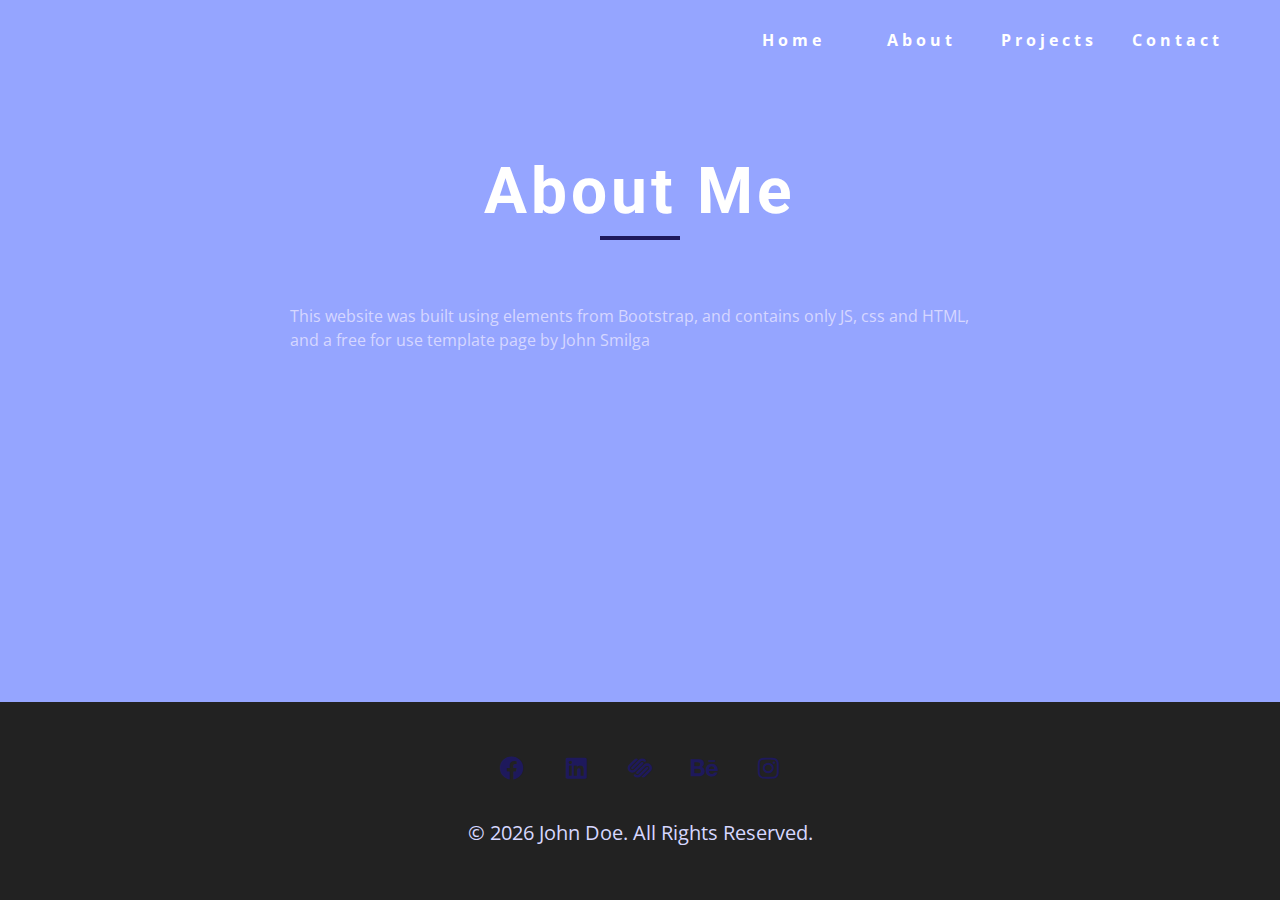
==== about.html @ b6d5771a "Add files via upload" ====
<!DOCTYPE html>
<html lang="en">
  <head>
    <meta charset="UTF-8" />
    <meta name="viewport" content="width=device-width, initial-scale=1.0" />
    <title>John Doe || About</title>
    <link
      rel="stylesheet"
      href="./fontawesome-free-5.12.1-web/css/all.min.css"
    />
    <!-- css -->
    <link rel="stylesheet" href="./css/styles.css" />
  </head>

  <body>
    <!-- navbar -->
    <nav class="nav" id="nav">
      <div class="nav-center">
        <!-- nav header -->
        <div class="nav-header">
          <img src="./images/logo.svg" class="nav-logo" alt="" />
          <button class="nav-btn" id="nav-btn">
            <i class="fas fa-bars"></i>
          </button>
        </div>
        <!-- nav links -->
        <ul class="nav-links">
          <li><a href="index.html">home</a></li>
          <li><a href="about.html">about</a></li>
          <li><a href="projects.html">projects</a></li>
          <li><a href="contact.html">contact</a></li>
        </ul>
      </div>
    </nav>
    <!-- end of navbar -->
    <!-- sidebar -->
    <aside class="sidebar" id="sidebar">
      <div>
        <button id="close-btn" class="close-btn">
          <i class="fas fa-times"></i>
        </button>
        <ul class="sidebar-links">
          <li><a href="index.html">home</a></li>
          <li><a href="about.html">about</a></li>
          <li><a href="projects.html">projects</a></li>
          <li><a href="contact.html">contact</a></li>
        </ul>
        <ul class="social-icons">
          <!-- single item -->
          <li>
            <a href="https://www.twitter.com" class="social-icon">
              <i class="fab fa-facebook"></i>
            </a>
          </li>
          <!-- end of single item -->
          <!-- single item -->
          <li>
            <a href="https://www.twitter.com" class="social-icon">
              <i class="fab fa-linkedin"></i>
            </a>
          </li>
          <!-- end of single item -->
          <!-- single item -->
          <li>
            <a href="https://www.twitter.com" class="social-icon">
              <i class="fab fa-squarespace"></i>
            </a>
          </li>
          <!-- end of single item -->
          <!-- single item -->
          <li>
            <a href="https://www.twitter.com" class="social-icon">
              <i class="fab fa-behance"></i>
            </a>
          </li>
          <!-- end of single item -->
          <!-- single item -->
          <li>
            <a href="https://www.twitter.com" class="social-icon">
              <i class="fab fa-instagram"></i>
            </a>
          </li>
          <!-- end of single item -->
        </ul>
      </div>
    </aside>
    <!-- end of sidebar -->

    <!-- ############## -->
    <!-- ############## -->
    <!-- ############## -->
    <!-- ############## -->

    <section class="section single-page">
      <!-- section title -->
      <div class="section-title">
        <h1>about me</h1>
        <div class="underline"></div>
      </div>
      <!--end of section title -->
      <div class="section-center page-info">
        <!-- about page -->
        <p>
 

          This website was built using elements from Bootstrap, and contains only JS, css and HTML, and a free for use template
          page by John Smilga 
        </p>
      </div>
    </section>
    <!-- ############## -->
    <!-- ############## -->
    <!-- ############## -->
    <!-- ############## -->

    <!-- footer -->
    <footer class="footer">
      <ul class="social-icons">
        <!-- single item -->
        <li>
          <a href="https://www.twitter.com" class="social-icon">
            <i class="fab fa-facebook"></i>
          </a>
        </li>
        <!-- end of single item -->
        <!-- single item -->
        <li>
          <a href="https://www.twitter.com" class="social-icon">
            <i class="fab fa-linkedin"></i>
          </a>
        </li>
        <!-- end of single item -->
        <!-- single item -->
        <li>
          <a href="https://www.twitter.com" class="social-icon">
            <i class="fab fa-squarespace"></i>
          </a>
        </li>
        <!-- end of single item -->
        <!-- single item -->
        <li>
          <a href="https://www.twitter.com" class="social-icon">
            <i class="fab fa-behance"></i>
          </a>
        </li>
        <!-- end of single item -->
        <!-- single item -->
        <li>
          <a href="https://www.twitter.com" class="social-icon">
            <i class="fab fa-instagram"></i>
          </a>
        </li>
        <!-- end of single item -->
      </ul>

      <p>&copy; <span id="date"></span> John Doe. All rights reserved.</p>
    </footer>
    <script src="./js/app.js"></script>
  </body>
</html>
---- css/styles.css ----
/*
=============== 
Fonts
===============
*/
@import url("https://fonts.googleapis.com/css?family=Open+Sans|Roboto:400,700&display=swap");

/*
=============== 
Variables
===============
*/

:root {
  /* dark shades of primary color*/
  --clr-primary-1: hsl(255, 100%, 92%);
  --clr-primary-2: hsl(236, 100%, 78%);
  --clr-primary-3: hsl(241, 100%, 69%);
  --clr-primary-4: hsl(236, 100%, 57%);
  /* primary/main color */
  --clr-primary-5: hsl(244, 57%, 23%);
  /* lighter shades of primary color */
  --clr-primary-6: hsl(234, 100%, 83%);
  --clr-primary-7: hsl(239, 100%, 67%);
  --clr-primary-8: hsl(236, 100%, 70%);
  --clr-primary-9: hsl(236, 100%, 79%);

  /* The background colorr */
  --clr-primary-10: rgb(149, 165, 255);
  /* darkest grey - used for headings */
  --clr-grey-1: hsl(0, 0%, 100%);
  --clr-grey-2: hsl(244, 95%, 84%);
  --clr-grey-3: hsl(241, 100%, 77%);
  --clr-grey-4: hsl(236, 100%, 68%);
  /* grey used for paragraphs */
  --clr-grey-5: hsl(239, 100%, 92%);
  --clr-grey-6: hsl(239, 100%, 84%);
  --clr-grey-7: hsl(239, 96%, 82%);
  --clr-grey-8: hsl(239, 100%, 77%);
  --clr-grey-9: hsl(239, 100%, 60%);

  /* second background color*/
  --clr-grey-10: rgb(102, 105, 255);
  --clr-white: #fff;
  --ff-primary: "Roboto", sans-serif;
  --ff-secondary: "Open Sans", sans-serif;
  --transition: all 0.3s linear;
  --spacing: 0.25rem;
  --radius: 0.5rem;
  --light-shadow: 0 5px 15px rgba(0, 0, 0, 0.1);
  --dark-shadow: 0 5px 15px rgba(0, 0, 0, 0.2);
  --max-width: 1170px;
}
/*
=============== 
Global Styles
===============
*/

*,
::after,
::before {
  margin: 0;
  padding: 0;
  box-sizing: border-box;
}
body {
  font-family: var(--ff-secondary);
  background: var(--clr-white);
  color: var(--clr-grey-1);
  line-height: 1.5;
  font-size: 0.875rem;
}
ul {
  list-style-type: none;
}
a {
  text-decoration: none;
}
img:not(.nav-logo) {
  width: 100%;
  display: block;
}

h1,
h2,
h3,
h4 {
  letter-spacing: var(--spacing);
  text-transform: capitalize;
  line-height: 1.25;
  margin-bottom: 0.75rem;
  font-family: var(--ff-primary);
}
h1 {
  font-size: 3rem;
}
h2 {
  font-size: 2rem;
}
h3 {
  font-size: 1.25rem;
}
h4 {
  font-size: 0.875rem;
}
p {
  margin-bottom: 1.25rem;
  color: var(--clr-grey-5);
}
@media screen and (min-width: 800px) {
  h1 {
    font-size: 4rem;
  }
  h2 {
    font-size: 2.5rem;
  }
  h3 {
    font-size: 1.75rem;
  }
  h4 {
    font-size: 1rem;
  }
  body {
    font-size: 1rem;
  }
  h1,
  h2,
  h3,
  h4 {
    line-height: 1;
  }
}
/*  global classes */

.btn {
  text-transform: uppercase;
  background: var(--clr-primary-5);
  color: var(--clr-primary-1);
  padding: 0.375rem 0.75rem;
  letter-spacing: var(--spacing);
  display: inline-block;
  font-weight: 700;
  -webkit-transition: var(--transition);
  transition: var(--transition);
  font-size: 0.875rem;
  border: 2px solid transparent;
  cursor: pointer;
  box-shadow: 0 1px 3px rgba(0, 0, 0, 0.2);
  border-radius: var(--radius);
}
.btn:hover {
  color: var(--clr-primary-1);
  background: var(--clr-primary-7);
}
/* section */
.section {
  padding: 5rem 0;
}

.section-center {
  width: 90vw;
  margin: 0 auto;
  max-width: 1170px;
}
@media screen and (min-width: 992px) {
  .section-center {
    width: 95vw;
  }
}
/* added during recording */
.underline {
  width: 5rem;
  height: 0.25rem;
  margin-bottom: 1.25rem;
  background: var(--clr-primary-5);
  margin-left: auto;
  margin-right: auto;
}
.section-title {
  margin-bottom: 4rem;
  text-align: center;
}
.bg-grey {
  background: var(--clr-grey-10);
}
/*
=============== 
Navbar
===============
*/
.nav-links {
  display: none;
}
.nav {
  height: 5rem;
  padding: 1rem;
  display: grid;
  -webkit-box-align: center;
  align-items: center;
  -webkit-transition: var(--transition);
  transition: var(--transition);
}
.nav-center {
  width: 100%;
  max-width: 1170px;
  margin: 0 auto;
}
.nav-header {
  display: grid;
  grid-template-columns: auto 1fr;
  -webkit-box-align: center;
  align-items: center;
}
.nav-btn {
  background: transparent;
  border-color: transparent;
  color: var(--clr-primary-5);
  font-size: 2rem;
  cursor: pointer;
  justify-self: end;
}
@media screen and (min-width: 768px) {
  .nav {
    background: var(--clr-primary-10);
  }
  .nav-btn {
    display: none;
  }
  .nav-links {
    display: grid;
    grid-template-columns: repeat(4, 1fr);
    justify-items: center;
    -webkit-column-gap: 2rem;
    -moz-column-gap: 2rem;
    column-gap: 2rem;
    justify-self: end;
  }
  .nav-links a {
    text-transform: capitalize;
    color: var(--clr-grey-1);
    font-weight: bold;
    letter-spacing: var(--spacing);
    -webkit-transition: var(--transition);
    transition: var(--transition);
  }
  .nav-links a:hover {
    color: var(--clr-primary-5);
  }
  .nav-center {
    display: grid;
    grid-template-columns: auto 1fr;
    -webkit-box-align: center;
    align-items: center;
  }
}
/* fixed navbar */
.navbar-fixed {
  position: fixed;
  top: 0;
  left: 0;
  width: 100%;
  background: var(--clr-white);
  z-index: 2;
  box-shadow: var(--light-shadow);
}
/*
=============== 
Sidebar
===============
*/
.sidebar {
  position: fixed;
  top: 0;
  left: 0;
  width: 100%;
  height: 100%;
  background: var(--clr-grey-10);
  z-index: 4;
  display: grid;
  /* align-items: center;
  justify-content: center; */
  place-items: center;
  -webkit-transition: var(--transition);
  transition: var(--transition);
  /* add later */
  -webkit-transform: translateX(-100%);
  transform: translateX(-100%);
}
/* toggle sidebar */
.show-sidebar {
  -webkit-transform: translateX(0);
  transform: translateX(0);
}
.sidebar-links {
  text-align: center;
}
.sidebar-links a {
  font-size: 2rem;
  text-transform: capitalize;
  -webkit-transition: var(--transition);
  transition: var(--transition);
  color: var(--clr-grey-5);
  letter-spacing: var(--spacing);
  display: inline-block;
  margin-bottom: 1.5rem;
}
.sidebar-links a:hover {
  color: var(--clr-primary-5);
}
.social-icons {
  display: grid;
  margin-top: 3rem;
  width: 20rem;
  grid-template-columns: repeat(5, 1fr);
  justify-items: center;
}
.social-icon {
  font-size: 1.5rem;
  color: var(--clr-grey-1);
  -webkit-transition: var(--transition);
  transition: var(--transition);
}
.social-icon:hover {
  color: var(--clr-primary-5);
}
.close-btn {
  position: absolute;
  top: 1rem;
  right: 1rem;
  font-size: 3rem;
  background: transparent;
  border: transparent;
  -webkit-transition: var(--transition);
  transition: var(--transition);
  color: #bb2525;
  cursor: pointer;
}
.close-btn:hover {
  color: #e66b6b;
}
/*
=============== 
Hero
===============
*/
/* underline added to globals */
.hero .underline {
  margin-bottom: 0.5rem;
  margin-left: 0;
}
.hero-img {
  display: none;
}
.hero {
  background: var(--clr-primary-10);
}
.hero-center {
  min-height: calc(100vh - 5rem);
  display: grid;
  place-items: center;
}
.hero-info h4 {
  color: var(--clr-grey-5);
}
.hero-icons {
  justify-items: start;
}
.hero-btn {
  margin-top: 1.25rem;
}
@media screen and (min-width: 992px) {
  .hero-img {
    display: block;
    position: relative;
  }
  .hero-center {
    grid-template-columns: 1fr 1fr;
  }

  .hero-img::before,
  .about-img::before {
    content: "";
    position: absolute;
    width: 100%;
    height: 100%;
    border: 0.25rem solid var(--clr-primary-5);
    top: 2rem;
    right: -2rem;
    border-radius: var(--radius);
  }
}
.hero-photo {
  max-width: 25rem;
  max-height: 30rem;
  -o-object-fit: cover;
  object-fit: cover;
  border-radius: var(--radius);
  position: relative;
}
/*
=============== 
About
===============
*/
/* section title added to globals */
.about-title {
  text-align: left;
  margin-bottom: 2rem;
}
.about-title .underline {
  margin-left: 0;
}
.about-center {
  display: grid;
  gap: 3rem 2rem;
}
.about-img {
  justify-self: center;
}
@media screen and (min-width: 992px) {
  .about-center {
    grid-template-columns: 1fr 1fr;
  }
  .about-img {
    position: relative;
  }
  .about-img::before {
    left: -2rem;
  }
  .about-info {
    align-self: center;
  }
}
/*
=============== 
Services
===============
*/
/* bg-grey in globals */
.service {
  background: var(--clr-white);
  padding: 3rem 1.5rem;
  margin-bottom: 2rem;
  border-radius: var(--radius);
  text-align: center;
  -webkit-transition: var(--transition);
  transition: var(--transition);
}
.service-icon {
  font-size: 2rem;
  margin-bottom: 1.5rem;
}
.service .underline {
  width: 3rem;
  height: 0.12rem;
  -webkit-transition: var(--transition);
  transition: var(--transition);
}
.service p {
  -webkit-transition: var(--transition);
  transition: var(--transition);
}
.service:hover {
  background: var(--clr-primary-5);
  color: var(--clr-white);
}
.service:hover p {
  color: var(--clr-white);
}
.service:hover .underline {
  background: var(--clr-white);
}
@media screen and (min-width: 676px) {
  .services-center {
    display: grid;
    grid-template-columns: 1fr 1fr;
    -webkit-column-gap: 2rem;
    -moz-column-gap: 2rem;
    column-gap: 2rem;
  }
}
@media screen and (min-width: 992px) {
  .services-center {
    grid-template-columns: 1fr 1fr 1fr;
  }
}
/* talk about small screen 
without grid different setup */
/*
=============== 
Projects
===============
*/
.projects-text {
  width: 85vw;
  max-width: 30rem;
  margin: 0 auto;
}
.project {
  position: relative;
  background: var(--clr-primary-5);
  border-radius: var(--radius);
  margin-bottom: 2rem;
}
.project-info {
  text-align: center;
  color: var(--clr-white);
  position: absolute;
  top: 50%;
  left: 50%;
  -webkit-transform: translate(-50%, -50%);
  transform: translate(-50%, -50%);
  -webkit-transition: var(--transition);
  transition: var(--transition);
  opacity: 0;
}
.project-info p {
  text-transform: capitalize;
  color: var(--clr-white);
}
.project:hover .project-info {
  opacity: 1;
}
.project-img {
  -webkit-transition: var(--transition);
  transition: var(--transition);
  border-radius: var(--radius);
  height: 15rem;
  -o-object-fit: cover;
  object-fit: cover;
}
.project:hover .project-img {
  opacity: 0.1;
}
.project::after {
  content: "";
  position: absolute;
  top: 0;
  left: 0;
  width: 100%;
  height: 100%;
  border: 0.25rem solid var(--clr-white);
  border-radius: var(--radius);
  -webkit-transition: var(--transition);
  transition: var(--transition);
  opacity: 0;
}
.project:hover::after {
  opacity: 1;
  -webkit-transform: scale(0.8);
  transform: scale(0.8);
}
@media screen and (min-width: 676px) {
  .projects-center {
    display: grid;
    grid-template-columns: 1fr 1fr;
    -webkit-column-gap: 2rem;
    -moz-column-gap: 2rem;
    column-gap: 2rem;
  }
}
@media screen and (min-width: 992px) {
  .projects-center {
    grid-template-columns: repeat(3, 1fr);
  }
}
@media screen and (min-width: 1170px) {
  .projects-center {
    grid-template-rows: 200px 200px;
    gap: 1rem;
    grid-template-areas:
      "a b b"
      "a c d";
  }
  .project-img {
    height: 100%;
  }
  .project {
    height: 100%;
  }
  .project-1 {
    grid-area: a;
  }
  .project-2 {
    grid-area: b;
  }
  .project-3 {
    grid-area: c;
  }
  .project-4 {
    grid-area: d;
  }
}
/*
=============== 
Connect
===============
*/
.connect {
  min-height: 40vh;
  position: relative;
  padding: 10rem 0 5rem 0;
  margin: 5rem 0;
}
.video-container {
  position: absolute;
  top: 0;
  left: 0;
  width: 100%;
  height: 100%;
  -o-object-fit: cover;
  object-fit: cover;
  z-index: -2;
}
.connect::after {
  content: "";
  position: absolute;
  top: 0;
  left: 0;
  width: 100%;
  height: 100%;
  background: var(--clr-white);
  /* background: rgba(0, 0, 0, 0.6); */
  opacity: 0.7;
  z-index: -1;
}
.connect {
  display: grid;
  place-items: center;
}
.video-banner .section-title {
  margin-bottom: 2rem;
}
.video-text {
  max-width: 30rem;
}
.video-banner {
  background: var(--clr-primary-10);
  padding: 3rem 5rem 12rem 5rem;
  text-align: center;

  -webkit-clip-path: polygon(
    0% 0%,
    100% 0%,
    100% 75%,
    75% 75%,
    75% 100%,
    50% 75%,
    0% 75%
  );
  clip-path: polygon(
    0% 0%,
    100% 0%,
    100% 75%,
    75% 75%,
    75% 100%,
    50% 75%,
    0% 75%
  );
}
.connect {
  -webkit-clip-path: polygon(
    50% 0%,
    100% 10%,
    100% 90%,
    50% 100%,
    0 90%,
    0 10%
  );
  clip-path: polygon(50% 0%, 100% 10%, 100% 90%, 50% 100%, 0 90%, 0 10%);
}
/*
=============== 
Skills
===============
*/
@media screen and (min-width: 768px) {
  .skills-center {
    display: grid;
    grid-template-columns: 1fr 1fr;
    -webkit-column-gap: 2rem;
    -moz-column-gap: 2rem;
    column-gap: 2rem;
  }
}
.skills {
  background: var(--clr-primary-9);
}
.skills h3 {
  margin: 1.5rem 0;
  color: var(--clr-primary-1);
}
.skill {
  margin-bottom: 1.25rem;
}
.skill p {
  margin-bottom: 0.5rem;
  text-transform: capitalize;
  color: var(--clr-primary-1);
}
.skill-container {
  background: var(--clr-white);
  height: 1rem;
  width: 100%;
  border-radius: var(--radius);
  position: relative;
}
.skill-value {
  position: absolute;
  top: 0;
  left: 0;
  background: var(--clr-primary-5);
  height: 100%;
  width: 50%;
  border-radius: var(--radius);
}
.value-70 {
  width: 70%;
}
.value-80 {
  width: 80%;
}
.skill-text {
  position: absolute;
  top: -2rem;
  left: 50%;
  -webkit-transform: translateX(-50%);
  transform: translateX(-50%);
}
.skill-text-70 {
  left: 70%;
}
.skill-text-80 {
  left: 80%;
}
/*
=============== 
Timeline
===============
*/
.timeline-center {
  width: 80vw;
  max-width: 40rem;
}
.timeline-item {
  border-top: 2px dashed var(--clr-primary-5);
  margin: 0;
  padding: 4rem 2rem;
  position: relative;
}
.timeline p {
  margin-bottom: 0;
}
.timeline-item:nth-child(even) {
  border-left: 2px dashed var(--clr-primary-5);
  border-top-left-radius: 2rem;
  border-bottom-left-radius: 2rem;

  margin-right: 2rem;
  padding-right: 0;
}
.timeline-item:nth-child(odd) {
  border-right: 2px dashed var(--clr-primary-5);
  border-top-right-radius: 2rem;
  border-bottom-right-radius: 2rem;
  margin-left: 2rem;
  padding-left: 0;
}
.timeline-item:first-child {
  border-top: 0;
  border-top-right-radius: 0;
}
.timeline-item:last-child {
  border-bottom-left-radius: 0;
}
.number {
  position: absolute;
  top: 50%;
  -webkit-transform: translate(-50%, -50%);
  transform: translate(-50%, -50%);
  margin-bottom: 0;
  background: var(--clr-primary-5);
  width: 2rem;
  height: 2rem;
  border-radius: 50%;
  display: grid;
  place-items: center;
  color: var(--clr-primary-1);
  font-weight: bold;
}
.timeline-item:nth-child(even) .number {
  left: 0;
}
.timeline-item:nth-child(odd) .number {
  right: 0;
  -webkit-transform: translate(50%, -50%);
  transform: translate(50%, -50%);
}
/*
=============== 
Blog
===============
*/
.blog {
  background: var(--clr-grey-10);
}
.card {
  height: 27rem;
  position: relative;
  /* talk later */
  -webkit-perspective: 1500px;
  perspective: 1500px;
}
.card-side {
  -webkit-transition: all 2s linear;
  transition: all 2s linear;
  -webkit-backface-visibility: hidden;
  backface-visibility: hidden;
  position: absolute;
  top: 0;
  left: 0;
  width: 100%;
  height: 100%;
  border-radius: var(--radius);
  -webkit-transform: translate3d(0, 0, 0);
  visibility: visible;
}
.card-front {
  background: var(--clr-white);
}
.card-back {
  background: var(--clr-primary-10);
  -webkit-transform: rotateY(180deg);
  transform: rotateY(180deg);
  display: grid;
  place-items: center;
}
.card:hover .card-front {
  -webkit-transform: rotateY(-180deg);
  transform: rotateY(-180deg);
}
.card:hover .card-back {
  -webkit-transform: rotateY(0);
  transform: rotateY(0);
}
/* rest of the styles */
.card-info {
  padding: 1rem 1.5rem;
}
.card-front img {
  height: 13rem;
  -o-object-fit: cover;
  object-fit: cover;
  border-top-left-radius: var(--radius);
  border-top-right-radius: var(--radius);
}
.card-footer {
  display: grid;
  grid-template-columns: auto 1fr;
  -webkit-box-align: center;
  align-items: center;
}
.card-footer img {
  width: 2rem;
  height: 2rem;
  -o-object-fit: cover;
  object-fit: cover;
  border-radius: 50%;
}
.card-footer p {
  margin-bottom: 0;
  text-transform: uppercase;
  justify-self: end;
  color: var(--clr-primary-5);
  font-size: 0.85rem;
}
.blog-center {
  display: grid;
  grid-template-columns: repeat(auto-fill, minmax(330px, 1fr));
  gap: 3rem 1rem;
}
/*
=============== 
Footer
===============
*/
.footer {
  padding-bottom: 2rem;
  background: #222;
  display: grid;
  place-items: center;
}
.footer .social-icons {
  margin-bottom: 2rem;
}
.footer .social-icon {
  color: var(--clr-primary-5);
}
.footer .social-icon:hover {
  color: var(--clr-primary-10);
}
.footer p {
  font-size: 1.25rem;
  text-transform: capitalize;
}
/*
=============== 
Single Page
===============
*/
.single-page {
  background: var(--clr-primary-10);
  min-height: calc(100vh - 5rem - 198px);
}
.page-info {
  max-width: 700px;
}
.page-info a {
  text-transform: uppercase;
  color: var(--clr-primary-5);
  -webkit-transition: var(--transition);
  transition: var(--transition);
}
.page-info a:hover {
  color: var(--clr-primary-1);
}

/*
=============== 
Products Page
===============
*/
.projects-hero {
  height: 40vh;
  background: var(--clr-primary-10);
  display: grid;
  place-items: center;
}
.projects-hero .section-title {
  margin-bottom: 0;
}
.single-project {
  background: var(--clr-grey-10);
  border-radius: var(--radius);
}
.project-container img {
  border-top-left-radius: var(--radius);
  border-top-right-radius: var(--radius);
}
.project-container {
  position: relative;
}
.project-icon {
  position: absolute;
  font-size: 1.75rem;
  bottom: 0;
  left: 50%;
  -webkit-transform: translate(-50%, 50%);
  transform: translate(-50%, 50%);
  width: 4rem;
  height: 4rem;
  display: grid;
  place-items: center;
  background: var(--clr-primary-5);
  border-radius: 50%;
  color: var(--clr-primary-1);
  border: 0.375rem solid var(--clr-grey-10);
}
.project-details {
  padding: 2rem 1.5rem;
}
.project-footer {
  display: grid;
  grid-template-columns: 1fr 1fr;
  color: var(--clr-primary-5);
}
.project-footer a {
  color: var(--clr-primary-5);
  text-transform: capitalize;
  -webkit-transition: var(--transition);
  transition: var(--transition);
  justify-self: end;
}
.project-footer a:hover {
  color: var(--clr-primary-1);
}
.projects-page-center {
  display: grid;
  grid-template-columns: repeat(auto-fill, minmax(330px, 1fr));
  gap: 3rem 1rem;
}
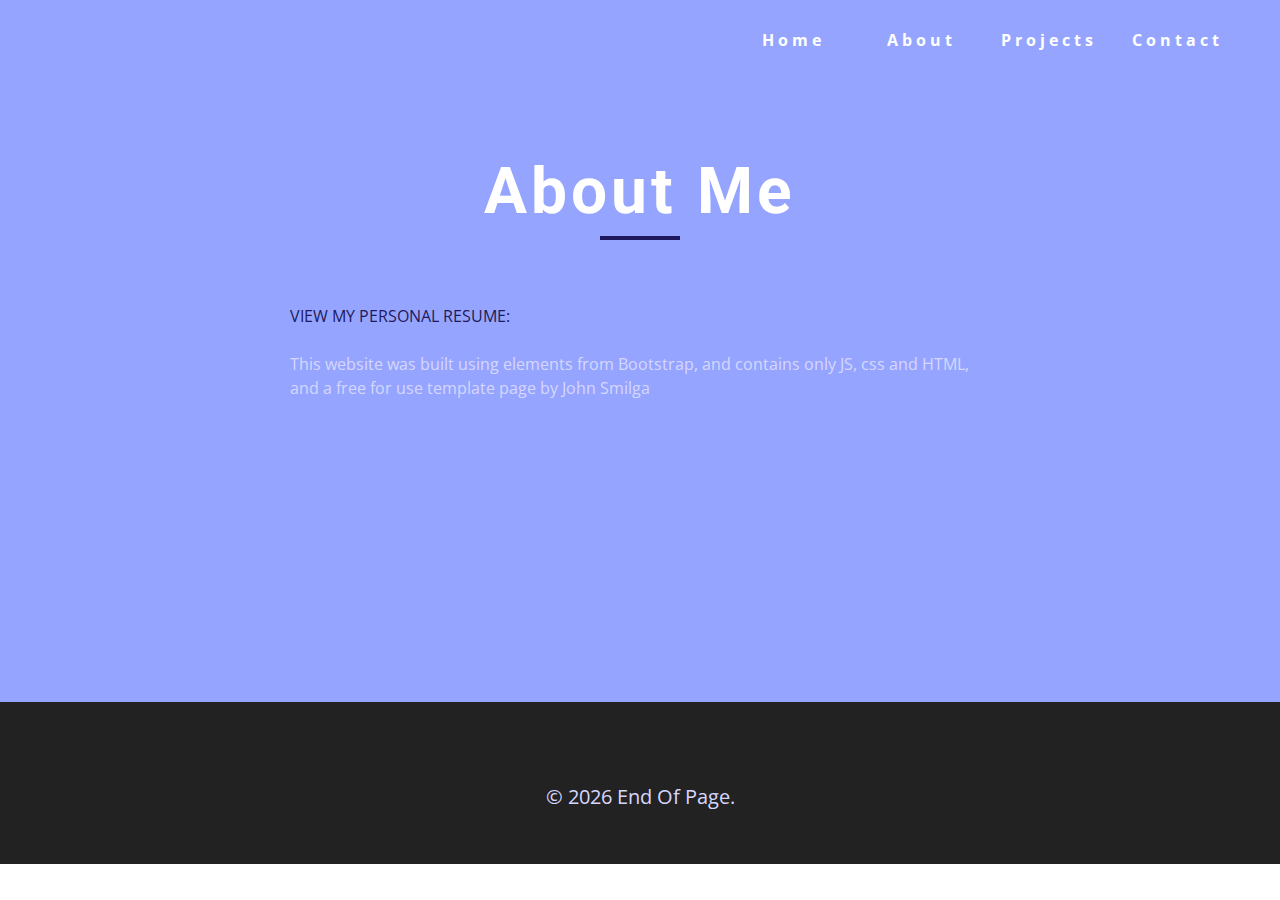
==== commit 224441e5: "Add files via upload" ====
--- a/about.html
+++ b/about.html
@@ -3,7 +3,7 @@
   <head>
     <meta charset="UTF-8" />
     <meta name="viewport" content="width=device-width, initial-scale=1.0" />
-    <title>John Doe || About</title>
+    <title>Moe Azeez || About</title>
     <link
       rel="stylesheet"
       href="./fontawesome-free-5.12.1-web/css/all.min.css"
@@ -101,7 +101,14 @@
       <div class="section-center page-info">
         <!-- about page -->
         <p>
- 
+
+
+
+          <a href="https://drive.google.com/file/d/1RLwlRSwM8dWGAo2HaIB2MglgFDJDqMhN/view">View My Personal Resume:</a>
+
+          <br>
+          <br>
+
 
           This website was built using elements from Bootstrap, and contains only JS, css and HTML, and a free for use template
           page by John Smilga 
@@ -117,43 +124,11 @@
     <footer class="footer">
       <ul class="social-icons">
         <!-- single item -->
-        <li>
-          <a href="https://www.twitter.com" class="social-icon">
-            <i class="fab fa-facebook"></i>
-          </a>
-        </li>
-        <!-- end of single item -->
-        <!-- single item -->
-        <li>
-          <a href="https://www.twitter.com" class="social-icon">
-            <i class="fab fa-linkedin"></i>
-          </a>
-        </li>
-        <!-- end of single item -->
-        <!-- single item -->
-        <li>
-          <a href="https://www.twitter.com" class="social-icon">
-            <i class="fab fa-squarespace"></i>
-          </a>
-        </li>
-        <!-- end of single item -->
-        <!-- single item -->
-        <li>
-          <a href="https://www.twitter.com" class="social-icon">
-            <i class="fab fa-behance"></i>
-          </a>
-        </li>
-        <!-- end of single item -->
-        <!-- single item -->
-        <li>
-          <a href="https://www.twitter.com" class="social-icon">
-            <i class="fab fa-instagram"></i>
-          </a>
-        </li>
+        
         <!-- end of single item -->
       </ul>
 
-      <p>&copy; <span id="date"></span> John Doe. All rights reserved.</p>
+      <p>&copy; <span id="date"></span> End of page.</p>
     </footer>
     <script src="./js/app.js"></script>
   </body>
